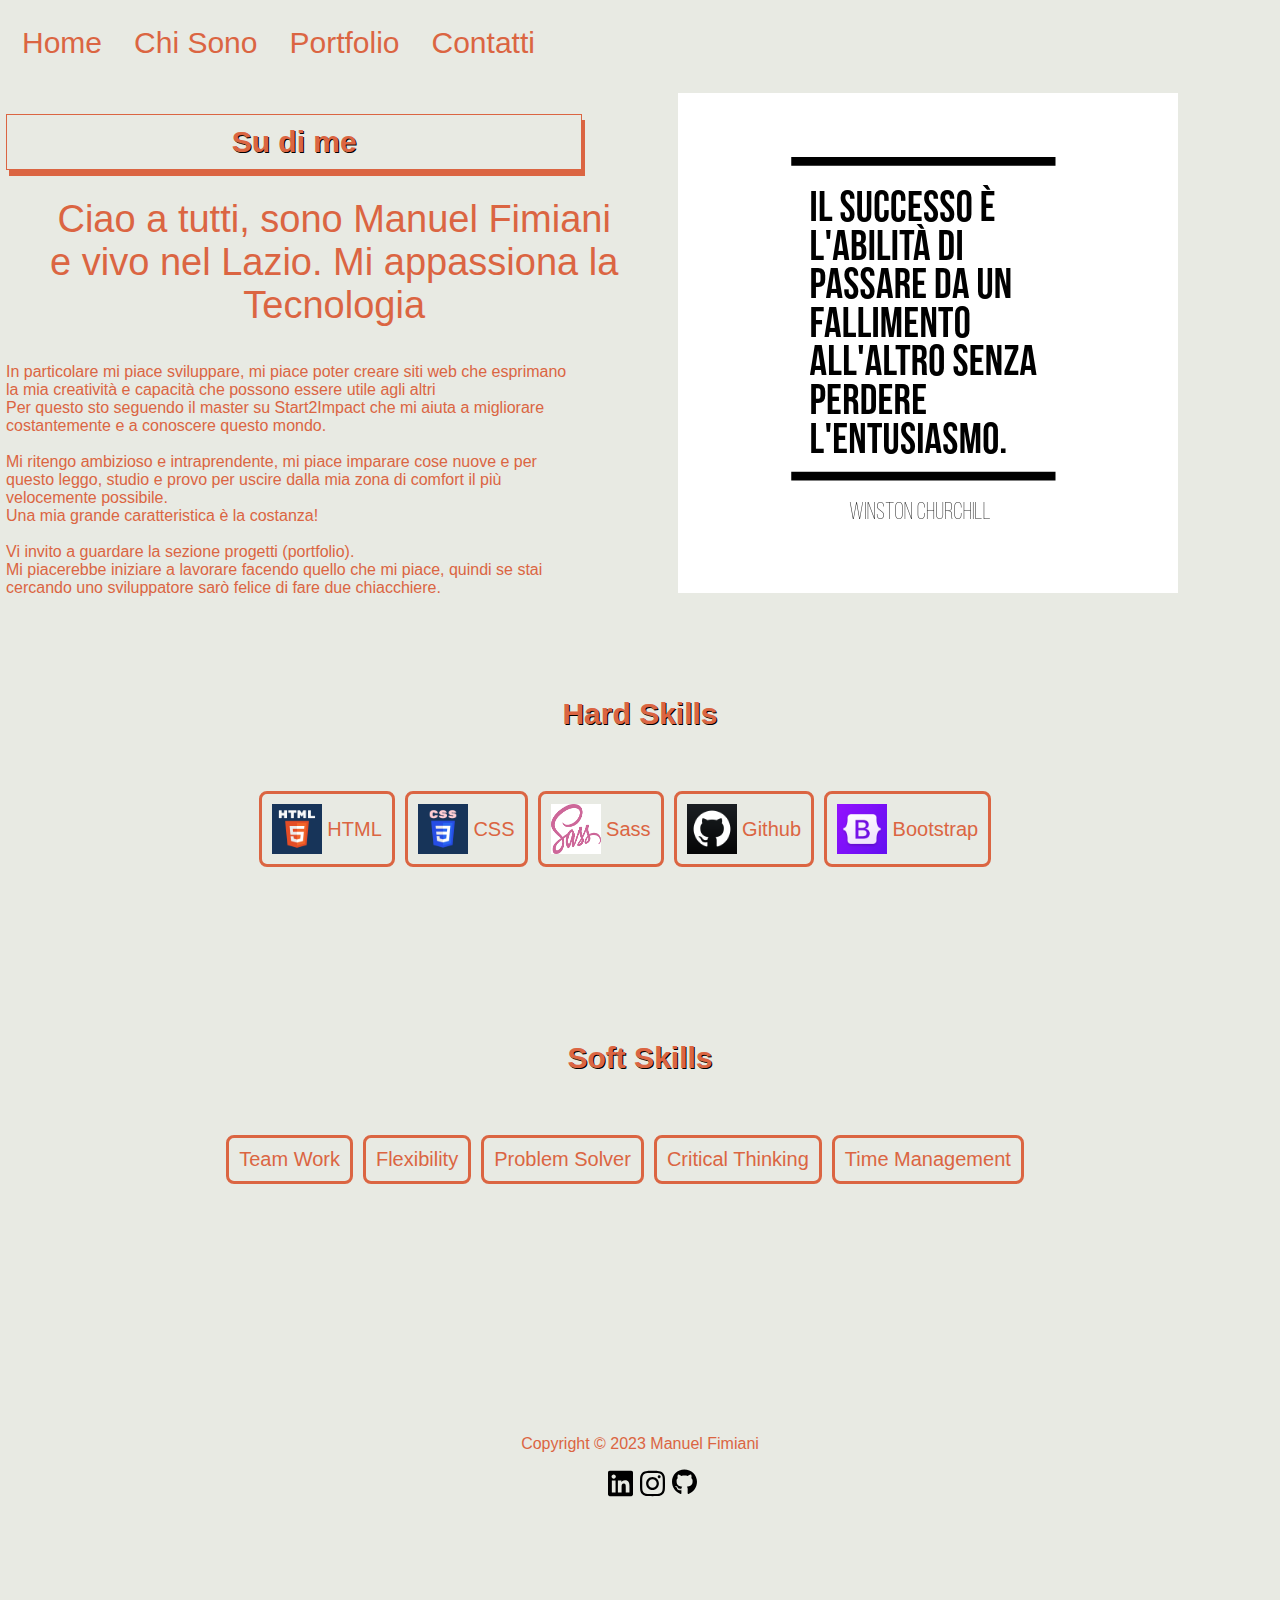
==== about.html @ c934dded "Start2Impact" ====
<!DOCTYPE html>
<html lang="en">

<head>
    <meta charset="utf-8">
    <meta name="viewport" content="width=device-width, initial-scale=1.0"/>
    <meta name="description"
        content="Ciao! Sono Manuel Fimiani, un giovane Web Developer della provincia di Frosinone freelance. Contattami e scopri come posso aiutare il tuo business!">
    <link href="assets/css/header.css" rel="stylesheet">
    <link href="assets/css/main.css" rel="stylesheet">
    <link href="assets/css/footer.css" rel="stylesheet">
    <link href="assets/css/responsive.css" rel="stylesheet">
    <link href="assets/img/Logo.png" rel="icon" type="image/x-icon">
    <link href="assets/img/apple-touch-icon.png" rel="apple-touch-icon" sizes="180x180" >
    <link href="assets/img/favicon-32x32.png" rel="icon" type="image/png" sizes="32x32">
    <link href="assets/img/favicon-16x16.png" rel="icon" type="image/png" sizes="16x16" >
    <link href="/site.webmanifest"  rel="manifest"> 
    <link href="assets/favicon.ico" rel="icon">

    <script src="https://cdn.jsdelivr.net/npm/bootstrap@5.3.1/dist/js/bootstrap.bundle.min.js" integrity="sha384-HwwvtgBNo3bZJJLYd8oVXjrBZt8cqVSpeBNS5n7C8IVInixGAoxmnlMuBnhbgrkm" crossorigin="anonymous"></script>


    <title>Sviluppatore Web Frosinone Freelance - Manuel Fimiani Web Developer Frosinone</title>
    <script src="https://cdn.jsdelivr.net/npm/bootstrap@5.3.1/dist/js/bootstrap.bundle.min.js" integrity="sha384-HwwvtgBNo3bZJJLYd8oVXjrBZt8cqVSpeBNS5n7C8IVInixGAoxmnlMuBnhbgrkm" crossorigin="anonymous"></script>

</head>

<body>
    <header>
        <!--Navbar Mobile-->
        <div class="topnav" id="myTopnav">
            <a href="index.html">Home</a>
            <a href="about.html">Chi Sono</a>
            <a href="portfolio">Portfolio</a>
            <a href="contact.html">Contatti</a>
            <a href="javascript:void(0);" class="icon" onclick="myFunction()">
                <i class="fa fa-bars"></i>

            </a>
        </div>

        <!--Navbar-->
        <div class="navbar" id="navbar">
            <a class="active" href="index.html">Home</a>
            <a class="active" href="about.html">Chi Sono</a>
            <a class="active" href="portfolio.html">Portfolio</a>
            <a class="active" href="contact.html">Contatti</a>
        </div>

    </header>

    <div id="about" class="container-about">
        <article>
            <h2 class="about">Su di me</h2>
            <br>
            <p class="text-about">Ciao a tutti, sono Manuel Fimiani e vivo nel Lazio. Mi appassiona la Tecnologia </p>
            <br>
            <br>
            In particolare mi piace sviluppare, mi piace poter creare siti web che esprimano la mia creatività e capacità che possono essere utile agli altri
            <br>
            Per questo sto seguendo il master su Start2Impact che mi aiuta a migliorare costantemente e a conoscere questo mondo.
            <br>
            <br>
            Mi ritengo ambizioso e intraprendente, mi piace imparare cose nuove e per questo leggo, studio e provo per uscire dalla mia zona di comfort il più velocemente possibile.
            <br>
            Una mia grande caratteristica è la costanza!
            <br>
            <br>
            Vi invito a guardare la sezione progetti (portfolio).
            <br>
            Mi piacerebbe iniziare a lavorare facendo quello che mi piace, quindi se stai cercando uno sviluppatore sarò felice di fare due chiacchiere.
            </p>
        </article>

        <div class="quote">
            <img class="quote-image" src="assets/img/code-icons/quote.png" alt="Winston Churchill Quote">
        </div>
    </div>

    <h2 class="skill-title">Hard Skills</h2>

    <div class="mainskills">
        <div class="container_all_skills">
            <a target="_blank" rel="noreferrer noopener" href="https://en.wikipedia.org/wiki/HTML">
                <button class="skills">
                    <img class="language-skills" src="assets/img/code-icons/html.png" alt="icons">
                    <span>HTML</span>
                </button>
            </a>
        </div>
        <div class="container_all_skills">
            <a target="_blank" rel="noreferrer noopener" href="https://en.wikipedia.org/wiki/CSS">
                <button class="skills">
                    <img class="language-skills" src="assets/img/code-icons/css.png" alt="icons">
                    <span>CSS</span>
                </button>
            </a>
        </div>
        <div class="container_all_skills">
            <a target="_blank" rel="noreferrer noopener"
                href="https://en.wikipedia.org/wiki/Sass_(stylesheet_language)">
                <button class="skills">
                    <img class="language-skills" alt="icons" src="assets/img/code-icons/sass.png">
                    <span>Sass</span>
                </button>
            </a>
        </div>
        <div class="container_all_skills">
            <a target="_blank" rel="noreferrer noopener" href="https://en.wikipedia.org/wiki/GitHub">
                <button class="skills">
                    <img class="language-skills" alt="icons" src="assets/img/code-icons/github.png">
                    <span>Github</span>
                </button>
            </a>
        </div>
        <div class="container_all_skills">
            <a target="_blank" rel="noreferrer noopener"
                href="https://en.wikipedia.org/wiki/Bootstrap_(front-end_framework)">
                <button class="skills">
                    <img class="language-skills" alt="icons" src="assets/img/code-icons/bootstrap.png">
                    <span>Bootstrap</span>
                </button>
            </a>
        </div>
    </div>

    <h2 class="skill-title">Soft Skills</h2>

    <div class="mainskills"> 
        <div class="container_all_skills">
            <div class="soft-skills">
                <span class="span-about">Team work</span>
            </div>
        </div>

        <div class="container_all_skills">
                <div class="soft-skills">
                <span class="span-about">Flexibility</span>
            </div>
            </div>
            <div class="container_all_skills">
                <div class="soft-skills">
                    <span class="span-about">Problem solver</span>
                </div>
            </div>
            <div class="container_all_skills">
                <div class="soft-skills">
                    <span class="span-about">Critical thinking</span>
                </div>
            </div>
            <div class="container_all_skills">
                <div class="soft-skills">
                    <span class="span-about">Time management</span>
                </div>
            </div>

        </div>
    </div>
        <!--Footer-->
        <footer>
            <div class="container_footer">
                <span class="footer_text">Copyright © 2023 Manuel Fimiani</span>
                <div class="container-social">
                    <ul>
                        <a rel="noreferrer noopener" href="https://www.linkedin.com/in/manuelfimiani/">
                            <li>
                                <img src="assets/img/social-icons/linkedin.svg" alt="icons">
                            </li>
                        </a>
                        <a rel="noreferrer noopener"
                            href="https://www.instagram.com/rider_biker95?igshid=OGQ5ZDc2ODk2ZA==">
                            <li>
                                <img src="assets/img/social-icons/instagram.svg" alt="icons">
                            </li>
                        </a>
                        <a rel="noreferrer noopener" href="https://github.com/FimianiManuel">
                            <li>
                                <img src="assets/img/social-icons/github.svg" alt="icons">
                            </li>
                        </a>
                    </ul>
                </div>
            </div>
        </footer>

    </div>

    <script>
        window.onscroll = function () { myFunction() };

        var navbar = document.getElementById("navbar");
        var sticky = navbar.offsetTop;

        function myFunction() {
            if (window.pageYOffset >= sticky) {
                navbar.classList.add("sticky")
            } else {
                navbar.classList.remove("sticky");
            }
        }
    </script>   
</body>

</html>
---- assets/css/header.css ----
* {
  margin: 0;
  padding: 0;
  box-sizing: border-box;
}

.topnav {
  background-color: #e8eae3;
  overflow: hidden;
  display: none;
}

::-webkit-scrollbar {
  width: 10px;
}

/* Track */
::-webkit-scrollbar-track {
  box-shadow: inset 0 0 5px grey;
  border-radius: 10px;
}

/* Handle */
::-webkit-scrollbar-thumb {
  background: #db6542;
  border-radius: 10px;
}

/* Handle on hover */
::-webkit-scrollbar-thumb:hover {
  background: #db6542;
}

.sticky {
  position: fixed;
  top: 0;
  width: 100%;
}

.nav-link {
  text-decoration: none;
  font-size: 25px;
  color: #db6542;
  font-family: "Comic Sns MS", sans-serif;
}

.navbar-nav {
  box-shadow: 0 12px 16px 0 rgba(0, 0, 0, 0.24);
}

.navbar-nav:hover {
  box-shadow: 0 17px 50px 0 rgba(0, 0, 0, 0.19);
}

#navbar {
  overflow: hidden;
  background-color: #e8eae3;
}

#navbar a {
  float: left;
  display: block;
  color: #db6542;
  text-align: center;
  padding: 14px 16px;
  text-decoration: none;
  font-size: 30px;
  padding-top: 20px;
}

#navbar a:hover {
  background-color: #db6542;
  color: #e8eae3;
}

.sticky {
  position: fixed;
  top: 0;
  width: 100%;
}

.sticky + .content {
  padding-top: 60px;
}
---- assets/css/main.css ----
/*
background-color: #e8eae3;
Color: #db6542;
*/

* {
    margin: 0;
    padding: 0;
    box-sizing: border-box;
}

body {
    background-color: #e8eae3;
    font-family: "Comic Sns MS", sans-serif;
    color: #db6542;
    margin: 6px;
}

html {
    overflow-x: hidden;
}

/*Home*/
.hello {
    font-size: 30px;
}

.menu2 {
    display: flex;
    justify-content: center;
    align-items: center;
    flex-direction: row;
    width: 100%;
    height: 650px;
    padding-bottom: 15px;
    padding-top: 100px;
}

.my-name {
    color: #563b33;
}

.first-impression .text1 {
    margin-right: 80px;
    pointer-events: none;
    z-index: 1;
}

section:nth-of-type(1) .button {
    margin-bottom: 53px;
    padding: 12px 40px 12px 15px;
    position: relative;
}

.button1 {
    width:500px;
    height: 500px;
}

.button1 .my-work-button {
    background-color: #e8eae3;
    border: 2px solid;
    color: #db6542;
    padding: 30px 80px;
    text-align: center;
    display: inline-block;
    font-size: 30px;
    white-space: nowrap;
    margin-bottom: 10px;
    cursor: pointer;
    margin-top: 30px;
}

.container1 {
    display: flex;
    align-items: center;
    justify-content: center;
    width: 400px;
    margin-top: -55px;
}

.container1 img {
    opacity: 1;
    display: block;
    width: 300px;
    height: auto;
    transition: .5s ease;
    backface-visibility: hidden;
    border: 8px;
    margin-left: 40px;
}

.container1 .overlay {
    transition: .5s ease;
    margin-left: 125px;
    margin-top: 50px;
    opacity: 0;
    position: absolute;
    transform: translate(-50%, -50%);
    -ms-transform: translate(-50%,-50%);
    background-color: #e8eae3;
}

.container1:hover .image {
    opacity: 0.3;
}

.container1:hover .overlay {
    opacity: 1;
}

.text2:hover {
    opacity: 0.6;
}

.my-work-button:hover {
    opacity: 0.5;
}

.text2 {
    white-space: nowrap;
    color: #db6542;
    font-size: 20px;
    padding: 12px 24px;
}

.guarda-lavori,
.link-chi-sono {
    text-decoration: none;
    background-color: #e8eae3;
    color: #db6542;
}

/*Portfolio*/
.container-project {
    display: flex;
    flex-direction: column;
    margin-top: 15px;
}

.container-project .project_title {
    text-align: center;
    font-size: 30px;
    font-weight: 600;
    margin-bottom: 15px;
    text-transform: uppercase;
    border: 1px solid;
    padding: 10px;
    padding-top: 15px;
    box-shadow: 5px 10px;
    text-shadow: 1px 1px black;
}

.container-project .project_p {
    font-size: 20px;
    text-align: center;
    margin-bottom: 30px;
}

.container-project1,
.container-project2 {
    display: flex;
    align-items: center;
    margin-left: 30px;
}

.container-project1 .project-foto,
.container-project2 .project-foto {
    border: solid #db6542 5px;
    border-radius: 10px;
    width: 400px;
    height: auto;
}

.container-all-project-info {
    display: flex;
    flex-direction: column;
    width: 500px;
    margin-left: 50px;
}

.container-all-project-info h3 {
    text-align: justify;
    font-size: 22px;
    margin-left: 15px;
    margin-bottom: 10px;
}

.container-all-project-info .project_text {
    font-size: 20px;
    text-align: justify;
    margin-bottom: 30px;
    margin-left: 15px;
    line-height: 1.3;
}

.container-project1 {
    margin-bottom: 50px;
    margin-top: 45px;
}

button > img {
    vertical-align: middle;
}

.container-all-projects_btn {
    display: flex;
    flex-direction: row;
}

.container-all-projects_btn .projects_btn {
    background-color:#e8eae3;
    border: 3px solid;
    border-radius: 8px;
    color:#db6542;
    cursor: pointer;
    font-size: 18px;
    padding: 8px 20px;
    margin-right: 70px;
    margin-left: 15px;
}

.container-all-projects_btn .projects_btn .icons2 {
    margin-right: 5px;
    width: 25px;
    height: 20;
}

.projects_btn {
    box-shadow: 0 12px 16px 0 rgba(0, 0, 0, 0.24), 0 17px 50px 0 rgba(0, 0, 0, 0.19);   
}

/*About*/
.container-about {
    display: flex;
    justify-content: center;
}

article {
    width: 50%;
    padding-top: 40px;
}

article .about {
    font-size: 30px;
    text-align: center;
    margin-bottom: 10px;
    border: 1px solid;
    padding: 10px;
    box-shadow: 3px 6px;
    text-shadow: 1px 1px black;
}

article .text-about {
    width: 100%;
    font-size: 38px;
    text-align: center;
    margin-left: 40px;
    margin-right: 15px;
}

.quote {
    display: flex;
    width: 60%;
    align-items: center;
    justify-content: center;
    margin-top: 15px;
    padding-bottom: 0px;
}

.language-skills {
    width: 50px;
    height: 50px;
}

.mainskills {
    display: grid;
    grid-template-rows: 1fr;
    margin-top: 60px;
    gap: 10px;
    grid-template-areas: "a a a a b b b b" "a a a a b b b b";
    justify-content: center;
    height: 150px;
}

.mainskills .container-all_skills {
    margin: 20px 20px;
    padding: 5px 10px;
    text-transform: lowercase;
    height: 150px;
}

.mainskills .skills {
    background-color: #e8eae3;
    border: 3px solid;
    border-radius: 8px;
    color: #db6542;
    cursor: pointer;
    font-size: 20px;
    padding: 10px;
    opacity: 1;
    transition: all .4s ease 0s;
}

.skills:hover {
    box-shadow: 0 12px 16px 0 rgba(0, 0, 0, 0.24) 0 17px 50px 0 rgba(0, 0, 0, 0.19);
}

button > img,
button > span {
    vertical-align: middle;
}

.skill-title {
    margin-top: 100px;
    text-align: center;
    font-size: 30px;
    text-shadow: 1px 1px black;
}
.soft-skills {
    background-color: #e8eae3;
    border: 3px solid;
    border-radius: 8px;
    color: #db6542;
    cursor: pointer;
    font-size: 20px;
    padding: 10px;
    opacity: 1;
    transition: all .4s ease 0s;
}

.soft-skills:hover {
    box-shadow: 0 12px 16px 0 rgba(0, 0, 0, 0.24), 0 17px 50px 0 rgba(0, 0, 0, 0.19);
}

span {
    text-transform: capitalize;
}

/* Contacts */

form {
    display: flex;
    flex-direction: column;
}

.test {
    display: flex;
    align-items: center;
    justify-content: center;
    flex-direction: column;
    width: 100%;
}

.test .cntc-me {
    text-align: center;
    font-size: 30px;
    border: 1px solid;
    padding: 10px;
    box-shadow: 5px 10px;
    width: 100%;
    text-shadow: 1px 1x black;
}

.test .qst {
    margin-top: 55px;
    text-align: center;
    margin-bottom: 40px;
    font-size: 35px;
}

.contact-form {
    margin: 4px 0;
    padding: 8px;
    border: 2px solid #db6542;
    border-radius: 4px;
    font-size: 15px;
    font-family: "Comic Sns MS", sans-serif;
    background-color: #e8eae3;
}

.contact-form1 {
    color: #db6542;
    font-family: "Comic Sns MS", sans-serif;
    font-size: 15px;
    margin: 4px 0;
    padding: 8px;
    border: 2px solid #db6542;
    border-radius: 4px;
    background-color: #e8eae3;
    cursor: pointer;
}

.maincontacts {
    display: grid;
    grid-template-rows: 1fr;
    margin-top: 60px;
    gap: 10px;
    grid-template-areas: "a a a a b b b b" "a a a a b b b b";
    justify-content: center;
}

.maincontacts .container_all_contacts {
    margin: 20px 20px;
    padding: 5px 10px;
    text-transform: lowercase;
}

a:-webkit-any-link {
    cursor: pointer;
}

.contacts {
    background-color: #e8eae3;
    border: 3px solid;
    border-radius: 8px;
    color: #db6542;
    cursor: pointer;
    font-size: 18px;
    opacity: 1;
    padding: 8px 20px;
    transition: all .4s ease 0s;
}

.social-contact {
    width: 20px;
    height: 20px;
}

.icons {
    max-width: 100%;
    height: auto;
    white-space: nowrap;
    margin-right: 2px;
}

button > img {
    vertical-align: middle;
}

.contacts-container {
    background-color: #e8eae3;
    display: flex;
    align-items: center;
    justify-content: center;
    flex-direction: column;
    width: 100%;
    padding-top: 15px;
}

.container_all_contacts:hover,
.contact-form1:hover {
    box-shadow: 0 12px 16px 0 rgba(0, 0, 0, 0.24), 0 17px 50px 0 rgba(0, 0, 0, 0.19);
    border-radius: 20px;
}
---- assets/css/footer.css ----
* {
    box-sizing: border-box;
    margin: 0;
    padding: 0;
}

.container_footer {

        background-color: #e8eae3;
        display: flex;
        align-items: center;
        justify-content: center;
        flex-direction: column;
        width: 100%;
        margin-bottom: 120px;
        padding-top: 10px;
        margin-top: 140px;

}

.container_footer img {
    position: absolute;
    width: 25px;
    flex-direction: column;
}

ul {
    position: absolute;
}

li {
  float: left;
  display: block;
  color: #e8eae3;
  text-align: center;
  padding: 16px;
  text-decoration: none;
}

.container-social {
    display: flex;
    width: 100%;
    height: 100px;
    justify-content: center;
}
---- assets/css/responsive.css ----
/* Header */        

@media screen and (max-width: 760px) {
    .topnav {
        display: block;
        width: 400px;
    }
}

@media screen and (max-width:760px) {
    .topnav a {
        float: left;
        display: block;
        color: #db6542;
        text-align: center;
        padding: 14px 16px;
        text-decoration: none;
        font-size: 17px;
    }
}

@media screen and (max-width: 760px) {
    .topnav a:hover {
        box-shadow: 0 12px 16px 0 #db6542, 0 17px 50px 0 rgba(0, 0, 0, 0.19);
        color: #db6542;
    }
}

@media screen and(max-width:760px) {
    .navbar {
        width: 700px;
        display: flex;
        flex-direction: column;
        align-items: center;
        justify-content: center;
    }
}

@media (max-width:760px) {
    .navbar    { display: none; }
    nav select { display: inline-block; }
}

/* Footer */

@media screen and (max-width: 760px) {
    .container_footer {
        width: 470px;
        align-items: center;
    }
}
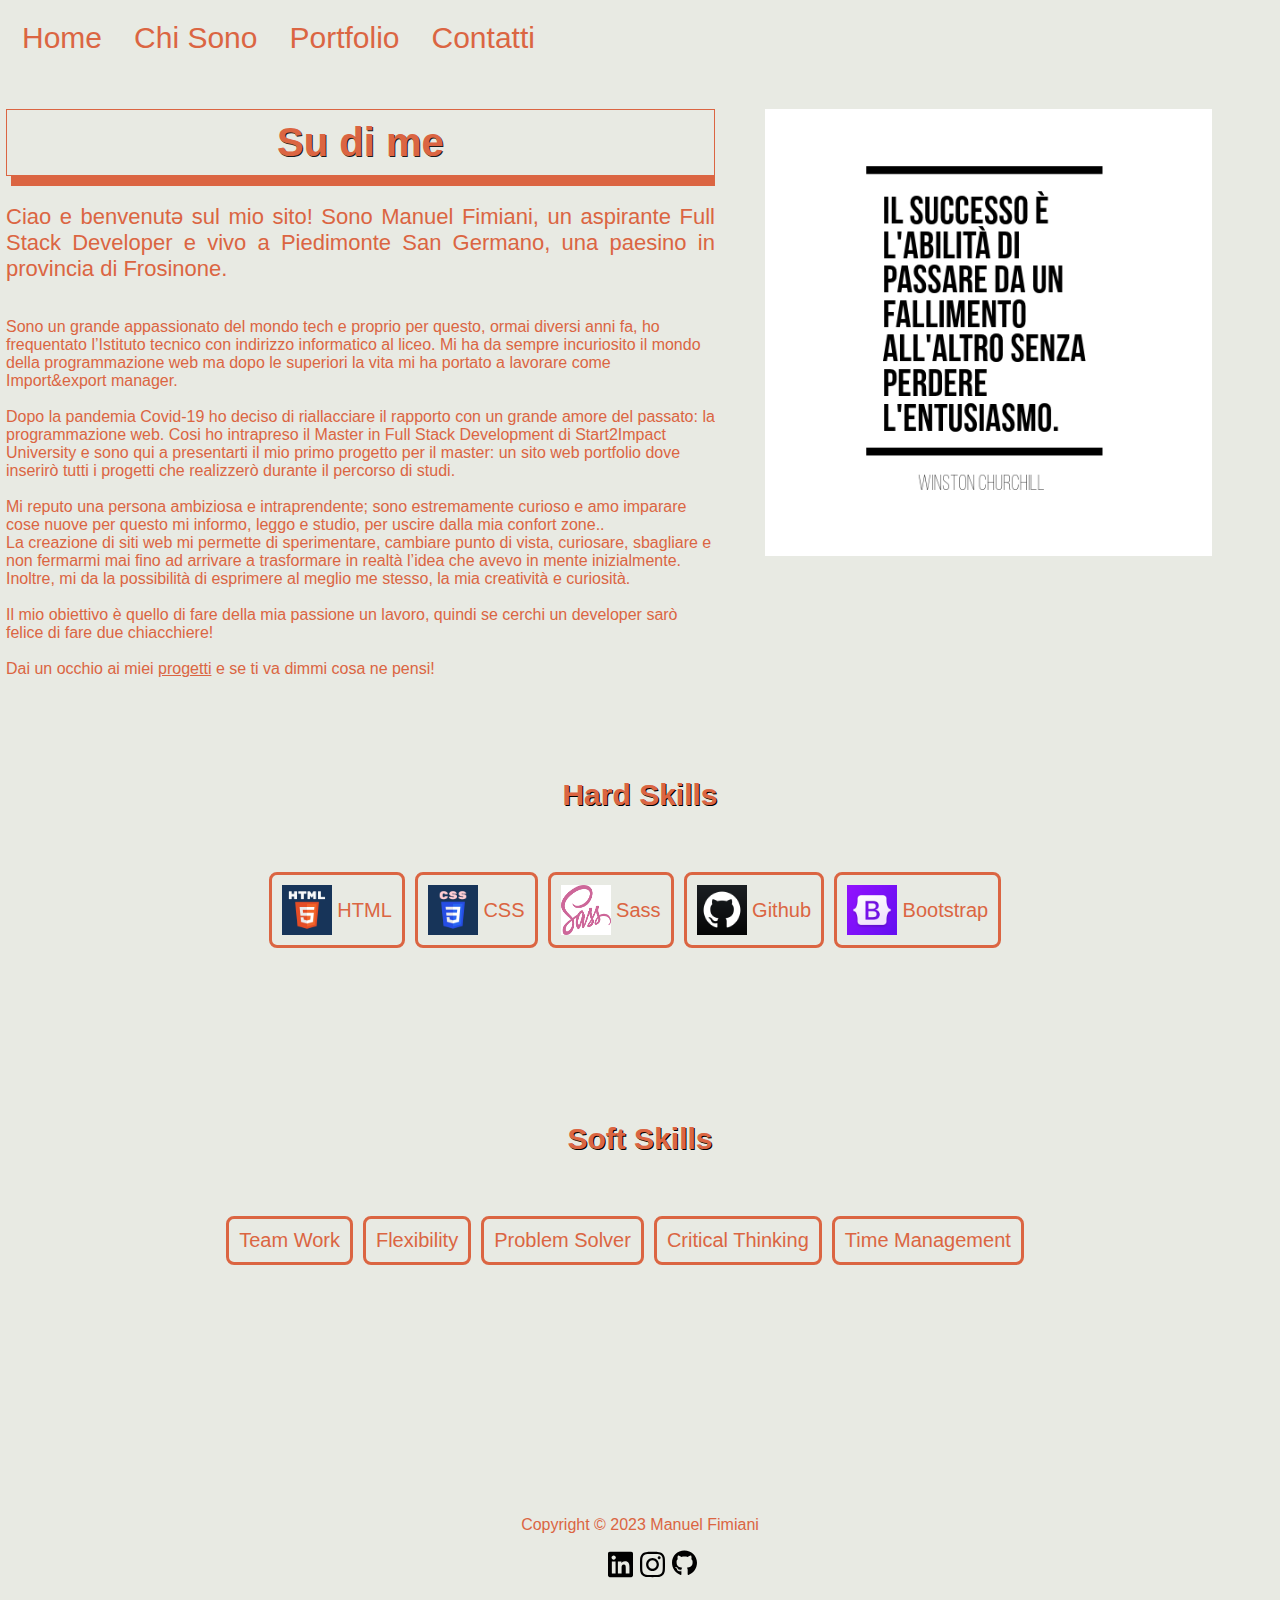
==== commit a6552b7a: "progetto finito" ====
--- a/about.html
+++ b/about.html
@@ -3,25 +3,28 @@
 
 <head>
     <meta charset="utf-8">
-    <meta name="viewport" content="width=device-width, initial-scale=1.0"/>
-    <meta name="description"
-        content="Ciao! Sono Manuel Fimiani, un giovane Web Developer della provincia di Frosinone freelance. Contattami e scopri come posso aiutare il tuo business!">
+    <meta name="viewport" content="width=device-width, initial-scale=1.0" />
+    <meta name="description" content="">
     <link href="assets/css/header.css" rel="stylesheet">
     <link href="assets/css/main.css" rel="stylesheet">
     <link href="assets/css/footer.css" rel="stylesheet">
     <link href="assets/css/responsive.css" rel="stylesheet">
     <link href="assets/img/Logo.png" rel="icon" type="image/x-icon">
-    <link href="assets/img/apple-touch-icon.png" rel="apple-touch-icon" sizes="180x180" >
+    <link href="assets/img/apple-touch-icon.png" rel="apple-touch-icon" sizes="180x180">
     <link href="assets/img/favicon-32x32.png" rel="icon" type="image/png" sizes="32x32">
-    <link href="assets/img/favicon-16x16.png" rel="icon" type="image/png" sizes="16x16" >
-    <link href="/site.webmanifest"  rel="manifest"> 
+    <link href="assets/img/favicon-16x16.png" rel="icon" type="image/png" sizes="16x16">
+    <link href="/site.webmanifest" rel="manifest">
     <link href="assets/favicon.ico" rel="icon">
 
-    <script src="https://cdn.jsdelivr.net/npm/bootstrap@5.3.1/dist/js/bootstrap.bundle.min.js" integrity="sha384-HwwvtgBNo3bZJJLYd8oVXjrBZt8cqVSpeBNS5n7C8IVInixGAoxmnlMuBnhbgrkm" crossorigin="anonymous"></script>
+    <script src="https://cdn.jsdelivr.net/npm/bootstrap@5.3.1/dist/js/bootstrap.bundle.min.js"
+        integrity="sha384-HwwvtgBNo3bZJJLYd8oVXjrBZt8cqVSpeBNS5n7C8IVInixGAoxmnlMuBnhbgrkm"
+        crossorigin="anonymous"></script>
 
 
     <title>Sviluppatore Web Frosinone Freelance - Manuel Fimiani Web Developer Frosinone</title>
-    <script src="https://cdn.jsdelivr.net/npm/bootstrap@5.3.1/dist/js/bootstrap.bundle.min.js" integrity="sha384-HwwvtgBNo3bZJJLYd8oVXjrBZt8cqVSpeBNS5n7C8IVInixGAoxmnlMuBnhbgrkm" crossorigin="anonymous"></script>
+    <script src="https://cdn.jsdelivr.net/npm/bootstrap@5.3.1/dist/js/bootstrap.bundle.min.js"
+        integrity="sha384-HwwvtgBNo3bZJJLYd8oVXjrBZt8cqVSpeBNS5n7C8IVInixGAoxmnlMuBnhbgrkm"
+        crossorigin="anonymous"></script>
 
 </head>
 
@@ -53,22 +56,37 @@
         <article>
             <h2 class="about">Su di me</h2>
             <br>
-            <p class="text-about">Ciao a tutti, sono Manuel Fimiani e vivo nel Lazio. Mi appassiona la Tecnologia </p>
-            <br>
-            <br>
-            In particolare mi piace sviluppare, mi piace poter creare siti web che esprimano la mia creatività e capacità che possono essere utile agli altri
-            <br>
-            Per questo sto seguendo il master su Start2Impact che mi aiuta a migliorare costantemente e a conoscere questo mondo.
-            <br>
-            <br>
-            Mi ritengo ambizioso e intraprendente, mi piace imparare cose nuove e per questo leggo, studio e provo per uscire dalla mia zona di comfort il più velocemente possibile.
-            <br>
-            Una mia grande caratteristica è la costanza!
-            <br>
-            <br>
-            Vi invito a guardare la sezione progetti (portfolio).
-            <br>
-            Mi piacerebbe iniziare a lavorare facendo quello che mi piace, quindi se stai cercando uno sviluppatore sarò felice di fare due chiacchiere.
+            <p class="text-about">Ciao e benvenutə sul mio sito!
+                Sono Manuel Fimiani, un aspirante Full Stack Developer e vivo a Piedimonte San Germano, una paesino in
+                provincia di Frosinone. </p>
+            <br>
+            <br>
+            Sono un grande appassionato del mondo tech e proprio per questo, ormai diversi anni fa, ho frequentato
+            l’Istituto tecnico con indirizzo informatico al liceo. Mi ha da sempre incuriosito il mondo della
+            programmazione web ma dopo le superiori la vita mi ha portato a lavorare come Import&export manager.
+            <br>
+            <br>
+            Dopo la pandemia Covid-19 ho deciso di riallacciare il rapporto con un grande amore del passato: la
+            programmazione web.
+            Cosi ho intrapreso il Master in Full Stack Development di Start2Impact University e sono qui a presentarti
+            il mio primo progetto per il master: un sito web portfolio dove inserirò tutti i progetti che realizzerò
+            durante il percorso di studi.
+
+            <br>
+            <br>
+            Mi reputo una persona ambiziosa e intraprendente; sono estremamente curioso e amo imparare cose nuove per
+            questo mi informo, leggo e studio, per uscire dalla mia confort zone..
+            <br>
+            La creazione di siti web mi permette di sperimentare, cambiare punto di vista, curiosare, sbagliare e non
+            fermarmi mai fino ad arrivare a trasformare in realtà l’idea che avevo in mente inizialmente. Inoltre, mi da
+            la possibilità di esprimere al meglio me stesso, la mia creatività e curiosità.
+            <br>
+            <br>
+            Il mio obiettivo è quello di fare della mia passione un lavoro, quindi se cerchi un developer sarò felice di
+            fare due chiacchiere! 
+            <br>
+            <br>
+            Dai un occhio ai miei <a class="guarda-lavori" href="portfolio.html"><progetti><u>progetti</u></progetti</href> e se ti va dimmi cosa ne pensi!
             </p>
         </article>
 
@@ -126,7 +144,7 @@
 
     <h2 class="skill-title">Soft Skills</h2>
 
-    <div class="mainskills"> 
+    <div class="mainskills">
         <div class="container_all_skills">
             <div class="soft-skills">
                 <span class="span-about">Team work</span>
@@ -134,54 +152,53 @@
         </div>
 
         <div class="container_all_skills">
-                <div class="soft-skills">
+            <div class="soft-skills">
                 <span class="span-about">Flexibility</span>
             </div>
-            </div>
-            <div class="container_all_skills">
-                <div class="soft-skills">
-                    <span class="span-about">Problem solver</span>
-                </div>
-            </div>
-            <div class="container_all_skills">
-                <div class="soft-skills">
-                    <span class="span-about">Critical thinking</span>
-                </div>
-            </div>
-            <div class="container_all_skills">
-                <div class="soft-skills">
-                    <span class="span-about">Time management</span>
-                </div>
-            </div>
-
-        </div>
-    </div>
-        <!--Footer-->
-        <footer>
-            <div class="container_footer">
-                <span class="footer_text">Copyright © 2023 Manuel Fimiani</span>
-                <div class="container-social">
-                    <ul>
-                        <a rel="noreferrer noopener" href="https://www.linkedin.com/in/manuelfimiani/">
-                            <li>
-                                <img src="assets/img/social-icons/linkedin.svg" alt="icons">
-                            </li>
-                        </a>
-                        <a rel="noreferrer noopener"
-                            href="https://www.instagram.com/rider_biker95?igshid=OGQ5ZDc2ODk2ZA==">
-                            <li>
-                                <img src="assets/img/social-icons/instagram.svg" alt="icons">
-                            </li>
-                        </a>
-                        <a rel="noreferrer noopener" href="https://github.com/FimianiManuel">
-                            <li>
-                                <img src="assets/img/social-icons/github.svg" alt="icons">
-                            </li>
-                        </a>
-                    </ul>
-                </div>
-            </div>
-        </footer>
+        </div>
+        <div class="container_all_skills">
+            <div class="soft-skills">
+                <span class="span-about">Problem solver</span>
+            </div>
+        </div>
+        <div class="container_all_skills">
+            <div class="soft-skills">
+                <span class="span-about">Critical thinking</span>
+            </div>
+        </div>
+        <div class="container_all_skills">
+            <div class="soft-skills">
+                <span class="span-about">Time management</span>
+            </div>
+        </div>
+
+    </div>
+    </div>
+    <!--Footer-->
+    <footer>
+        <div class="container_footer">
+            <span class="footer_text">Copyright © 2023 Manuel Fimiani</span>
+            <div class="container-social">
+                <ul>
+                    <a rel="noreferrer noopener" href="https://www.linkedin.com/in/manuelfimiani/">
+                        <li>
+                            <img src="assets/img/social-icons/linkedin.svg" alt="icons">
+                        </li>
+                    </a>
+                    <a rel="noreferrer noopener" href="https://www.instagram.com/rider_biker95?igshid=OGQ5ZDc2ODk2ZA==">
+                        <li>
+                            <img src="assets/img/social-icons/instagram.svg" alt="icons">
+                        </li>
+                    </a>
+                    <a rel="noreferrer noopener" href="https://github.com/FimianiManuel">
+                        <li>
+                            <img src="assets/img/social-icons/github.svg" alt="icons">
+                        </li>
+                    </a>
+                </ul>
+            </div>
+        </div>
+    </footer>
 
     </div>
 
@@ -198,7 +215,7 @@
                 navbar.classList.remove("sticky");
             }
         }
-    </script>   
+    </script>
 </body>
 
 </html>--- a/assets/css/header.css
+++ b/assets/css/header.css
@@ -58,14 +58,14 @@
 }
 
 #navbar a {
-  float: left;
+  float:left;
   display: block;
   color: #db6542;
-  text-align: center;
+  text-align:center;
   padding: 14px 16px;
   text-decoration: none;
   font-size: 30px;
-  padding-top: 20px;
+  padding-top: 15px;
 }
 
 #navbar a:hover {
--- a/assets/css/main.css
+++ b/assets/css/main.css
@@ -233,39 +233,39 @@
 /*About*/
 .container-about {
     display: flex;
-    justify-content: center;
+    justify-content: left;
 }
 
 article {
-    width: 50%;
+    width: 60%;
     padding-top: 40px;
 }
 
 article .about {
-    font-size: 30px;
+    font-size: 40px;
     text-align: center;
     margin-bottom: 10px;
     border: 1px solid;
     padding: 10px;
-    box-shadow: 3px 6px;
-    text-shadow: 1px 1px black;
+    box-shadow: 5px 10px;
+    text-shadow: 1px 1px rgb(30, 30, 30);
 }
 
 article .text-about {
     width: 100%;
-    font-size: 38px;
-    text-align: center;
-    margin-left: 40px;
-    margin-right: 15px;
-}
-
-.quote {
-    display: flex;
-    width: 60%;
-    align-items: center;
-    justify-content: center;
-    margin-top: 15px;
+    font-size: 22px;
+    text-align: justify;
+}
+
+.quote-image {
+    display:flex;
+    width: 80%;
+    align-items: center;
+    justify-content: center;
+    margin-top: 40px;
     padding-bottom: 0px;
+    margin-left: 50px;
+    margin-right: 50px;
 }
 
 .language-skills {
@@ -359,7 +359,7 @@
     padding: 10px;
     box-shadow: 5px 10px;
     width: 100%;
-    text-shadow: 1px 1x black;
+    text-shadow:1px 1px black;
 }
 
 .test .qst {
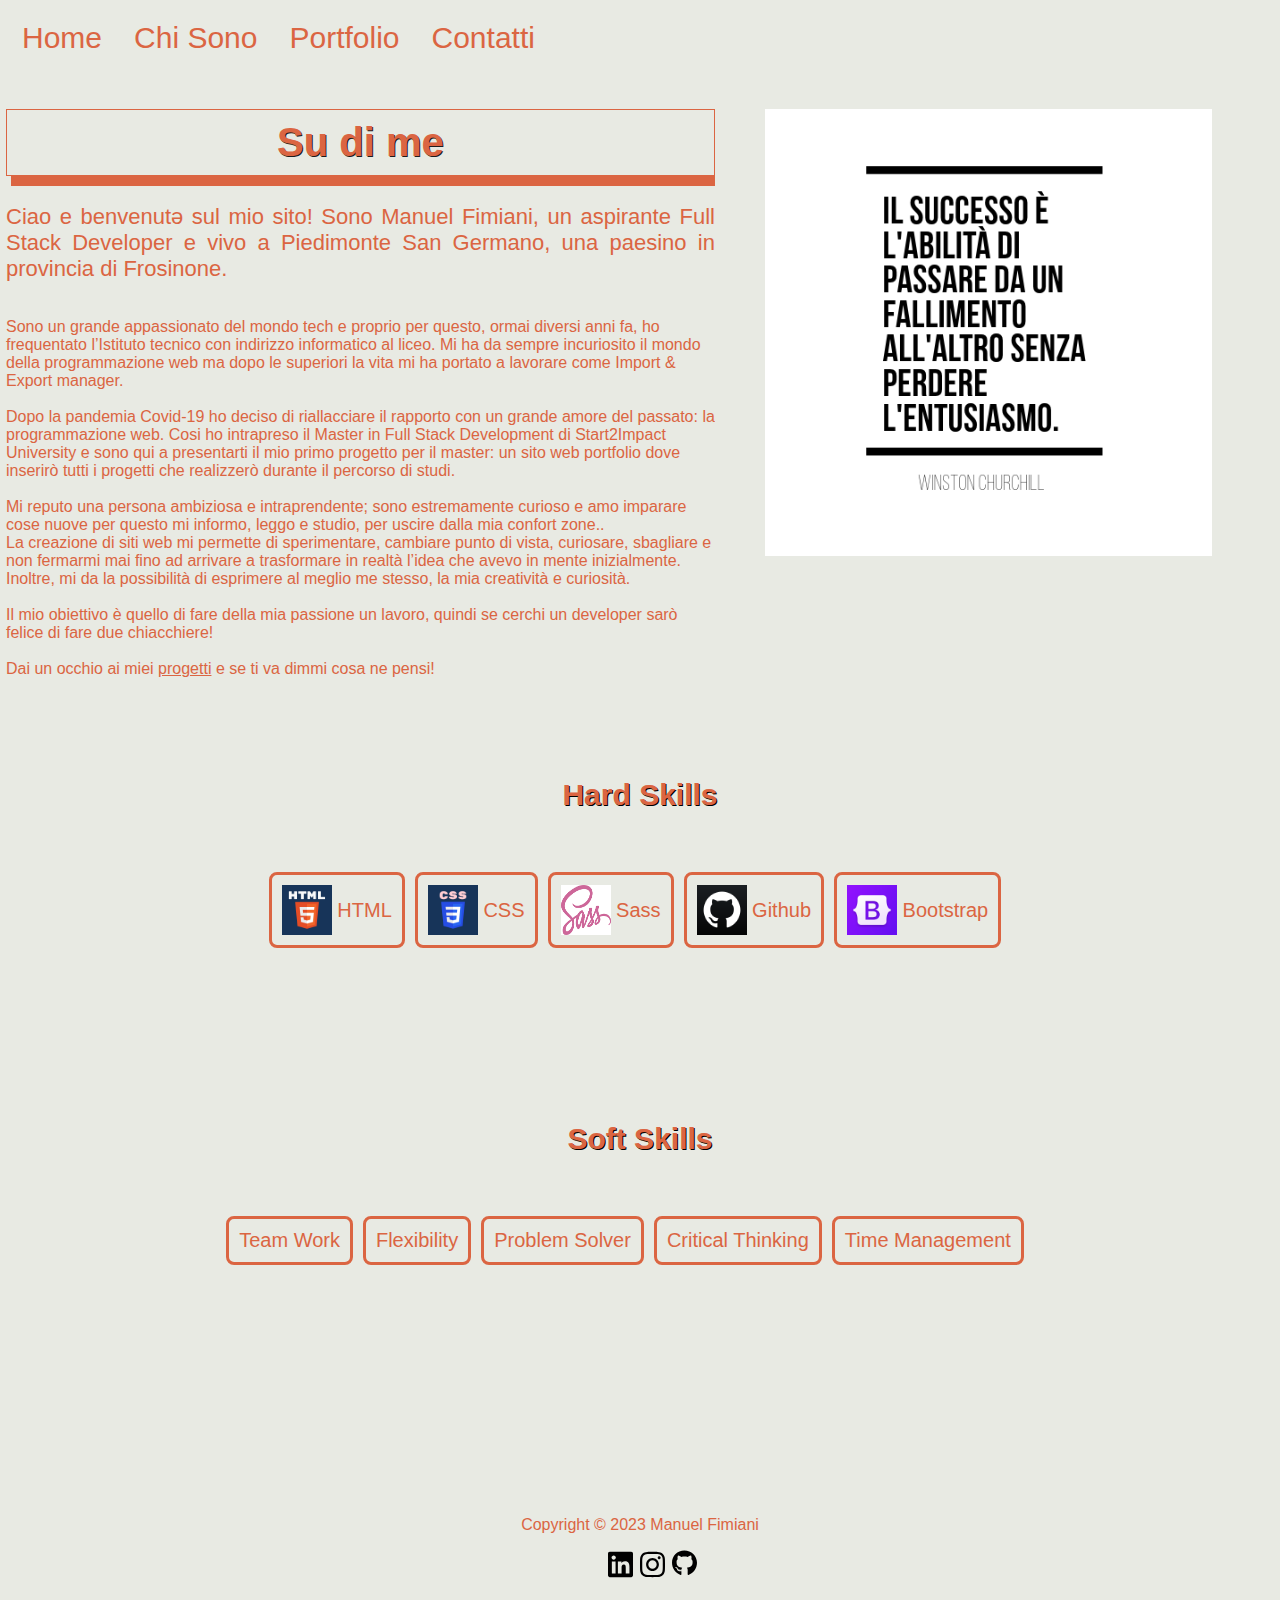
==== commit ecaaa554: "aggiunto mywebsite in portfolio" ====
--- a/about.html
+++ b/about.html
@@ -63,7 +63,7 @@
             <br>
             Sono un grande appassionato del mondo tech e proprio per questo, ormai diversi anni fa, ho frequentato
             l’Istituto tecnico con indirizzo informatico al liceo. Mi ha da sempre incuriosito il mondo della
-            programmazione web ma dopo le superiori la vita mi ha portato a lavorare come Import&export manager.
+            programmazione web ma dopo le superiori la vita mi ha portato a lavorare come Import & Export manager.
             <br>
             <br>
             Dopo la pandemia Covid-19 ho deciso di riallacciare il rapporto con un grande amore del passato: la
--- a/assets/css/main.css
+++ b/assets/css/main.css
@@ -193,41 +193,40 @@
     margin-left: 15px;
     line-height: 1.3;
 }
-
 .container-project1 {
     margin-bottom: 50px;
     margin-top: 45px;
 }
 
-button > img {
+button>img {
     vertical-align: middle;
-}
-
-.container-all-projects_btn {
+  }
+  
+  .container_all_projects_btn {
     display: flex;
     flex-direction: row;
-}
-
-.container-all-projects_btn .projects_btn {
-    background-color:#e8eae3;
+  }
+  
+  .container_all_projects_btn .projects_btn {
+    background-color: #db6542;
     border: 3px solid;
     border-radius: 8px;
-    color:#db6542;
+    color: #e8eae3;
     cursor: pointer;
     font-size: 18px;
     padding: 8px 20px;
     margin-right: 70px;
     margin-left: 15px;
-}
-
-.container-all-projects_btn .projects_btn .icons2 {
+  }
+  
+  .container_all_projects_btn .projects_btn .icons2 {
     margin-right: 5px;
     width: 25px;
     height: 20;
-}
-
-.projects_btn {
-    box-shadow: 0 12px 16px 0 rgba(0, 0, 0, 0.24), 0 17px 50px 0 rgba(0, 0, 0, 0.19);   
+  }
+  
+  .projects_btn:hover {
+    box-shadow: 0 12px 16px 0 rgba(0, 0, 0, 0.24), 0 17px 50px 0 rgba(0, 0, 0, 0.19);
 }
 
 /*About*/
